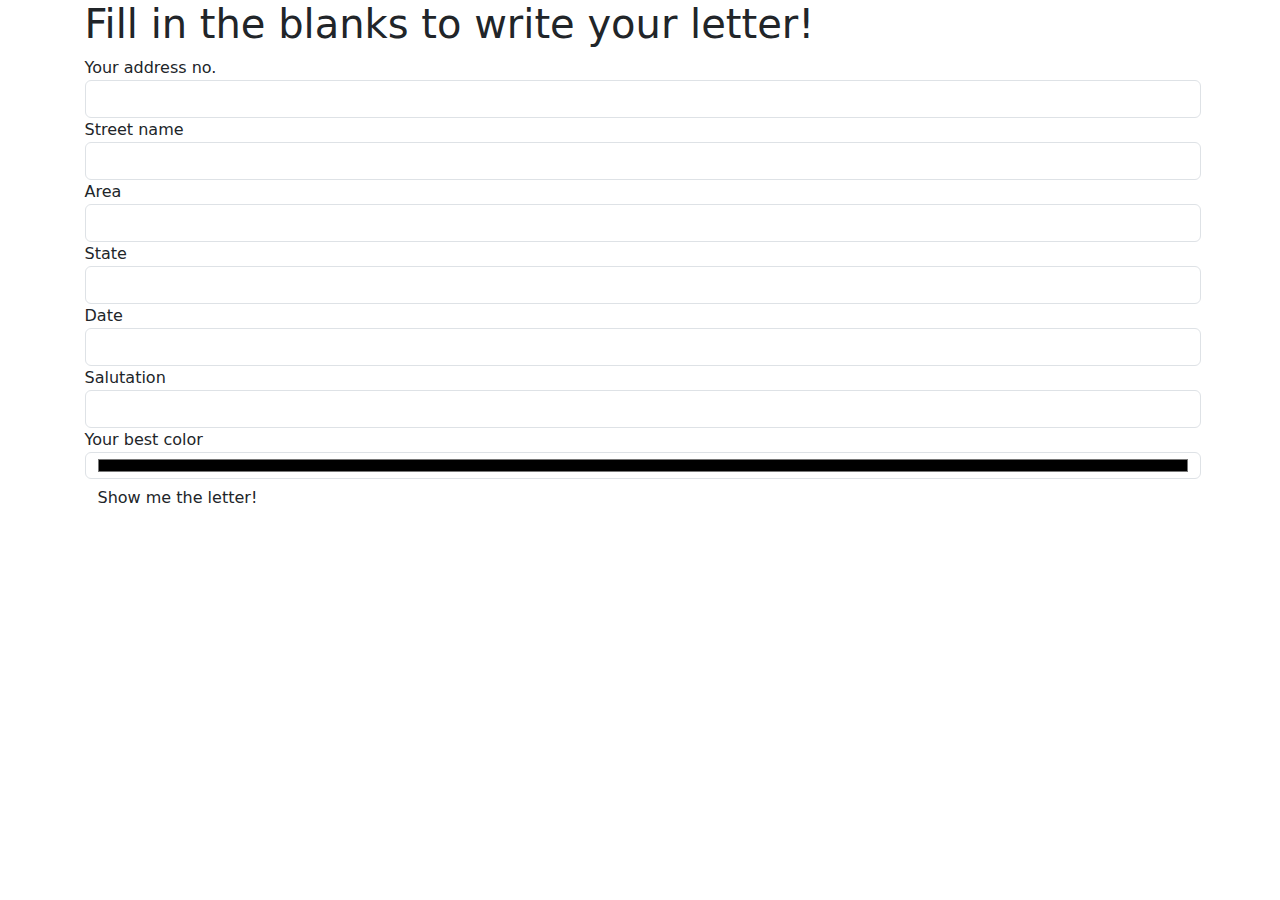
==== informal.html @ 208a74cc "add the html, script.js with css styling" ====
<!DOCTYPE html>
<html lang="en">
<head>
    <meta charset="UTF-8">
    <meta name="viewport" content="width=device-width, initial-scale=1.0">
    <link rel="stylesheet" href="css/bootstrap.css">
    <link rel="stylesheet" href="css/style.css">
    <script src="js/jquery-3.7.1.min.js"></script>
    <script src="js/script.js"></script>
    <title>Informal Letter</title>
</head>
<body>
    <div class="body">
        <div class="container">
            <h1>Fill in the blanks to write your letter!</h1>
            <div>
                <form id="formOne">
                    <div class="form-group">
                        <label for="adress1">Your address no.</label>
                        <input id="adress1" class="form-control" type="text">
                    </div>
                    <div class="form-group">
                        <label for="address2">Street name</label>
                        <input id="address2" class="form-control" type="text">
                    </div>
                    <div class="form-group">
                        <label for="area">Area</label>
                        <input id="area" class="form-control" type="text">
                    </div>
                    <div class="form-group">
                        <label for="state">State</label>
                        <input id="state" class="form-control" type="text">
                    </div>
                    <div class="form-group">
                        <label for="date">Date</label>
                        <input id="date" class="form-control" type="text">
                    </div>
                    <div class="form-group">
                        <label for="salutation">Salutation</label>
                        <input id="salutation" class="form-control" type="text">
                    </div>
                    <div class="form-group">
                        <label for="salutation">Your best color</label>
                        <input id="color" class="form-control" type="color">
                    </div>

                    <button type="submit" class="btn">Show me the letter!</button>
                </form>
            </div>
        </div>
    </div>

        <div id="letter" class="container">
            <h1>Informal Letter</h1>

            <div class="float-end">
                <p class="adress1"></p>
                <p class="address2"></p>
                <p class="area"></p>
                <p class="state"></p>
                <p class="date"></p>
            </div>

            <div class="clr"></div>

            <p class="salutation"></p>
            <p>
                Lorem ipsum dolor sit amet consectetur adipisicing elit. Delectus laboriosam tempora dicta! Nobis quae
                labore, modi quasi tempore ipsum odit consequuntur quibusdam animi eum minima illo rerum corporis aut
                et!
                Lorem ipsum dolor sit amet consectetur adipisicing elit. Necessitatibus eos consequatur provident vero.
                Dolores cum veniam similique atque obcaecati ad ex, tempore vero, illo odio pariatur possimus
                consectetur numquam omnis?
                Lorem ipsum dolor sit amet consectetur adipisicing elit. Doloremque iusto fuga nulla. Quis autem
                accusamus, doloribus, officiis dicta, numquam alias laboriosam eligendi aliquam praesentium maiores
                nihil eaque aut harum saepe?
            </p>

            <div class="float-end">
                <p>Yours faithfully,</p>
                <p>Elvis White.</p>
                <a href="index.html"><button class="btn btn-dark">Go Back</button></a>
            </div>
        </div>
    
    </div>
</body>
</html>
---- css/style.css ----
* {
    /* background-color: maroon;
    color: whitesmoke; */
}

#letter {
    display: none;
    width: 50%;
    height: 700px;
    border: 1px solid black;
}

#story {
    display: none;
    width: 50%;
    height: 700px;
    border: 1px solid black;
}

.clr {
    clear: both;
}

.float-start {
    margin-top: 200px;
    margin-left: 5px;
}

h3 {
    text-align: center;
}

p {
    font-size: 17px;
    margin-left: 5px;
}

.body {
    margin-left: 5px;
}

.button-block .btn-lg {
    font-size: 80px;
}

.button-block a {
    display: block;
}
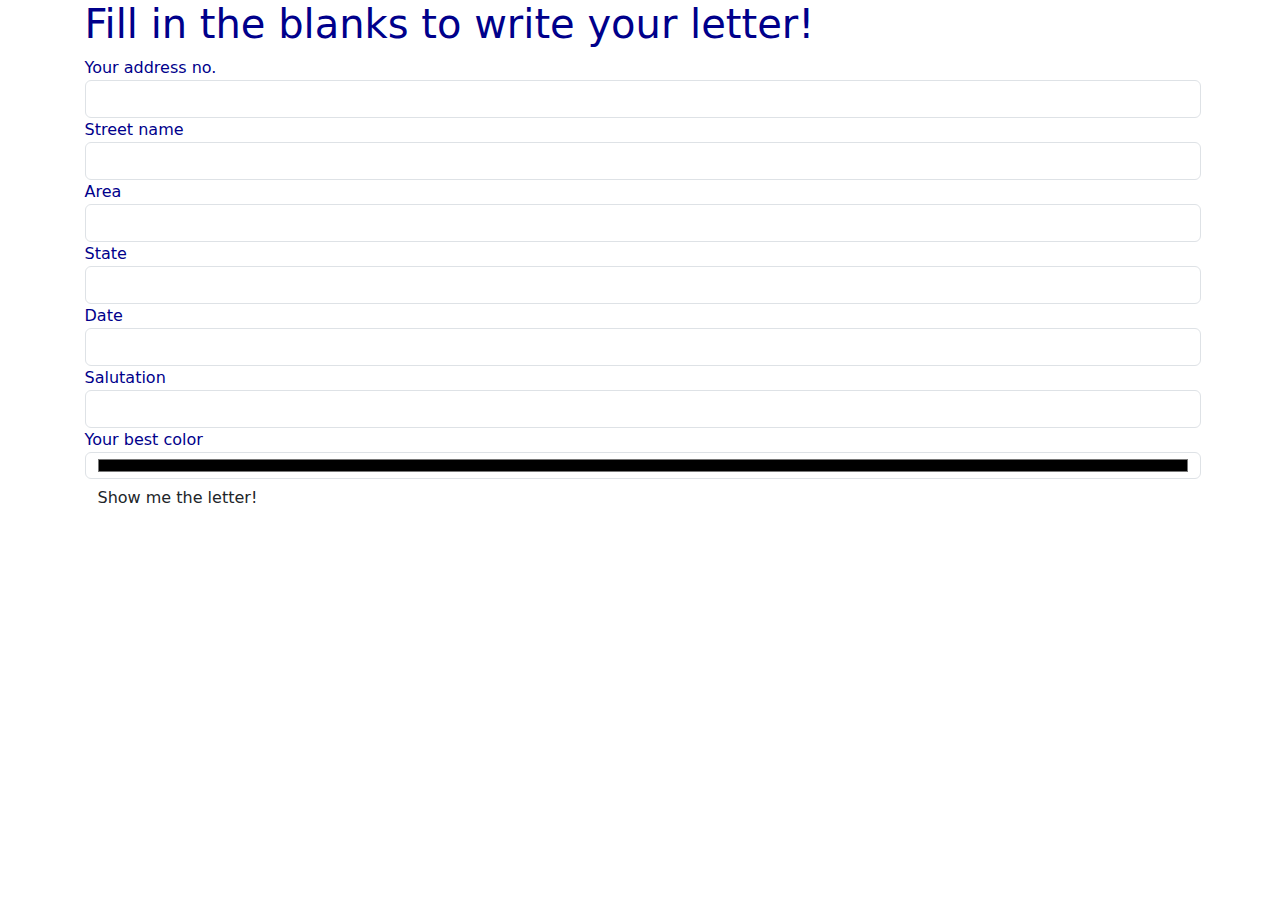
==== commit d0a92757: "add the html script.js and css styling" ====
--- a/informal.html
+++ b/informal.html
@@ -74,6 +74,10 @@
                 Lorem ipsum dolor sit amet consectetur adipisicing elit. Doloremque iusto fuga nulla. Quis autem
                 accusamus, doloribus, officiis dicta, numquam alias laboriosam eligendi aliquam praesentium maiores
                 nihil eaque aut harum saepe?
+                Lorem ipsum dolor sit amet consectetur adipisicing elit. Adipisci nihil repellendus blanditiis tenetur placeat? Laudantium laborum dicta sint maxime! Sed, eius eos. Libero ipsam in veniam, expedita quae quisquam cumque.
+                Lorem ipsum dolor sit, amet consectetur adipisicing elit. Modi consectetur deleniti sapiente alias molestiae minus iste eius deserunt. Facere consequuntur autem eos officia eligendi esse! Impedit qui a minus officia?
+                Lorem ipsum dolor sit amet consectetur adipisicing elit. Nostrum culpa dolorem magnam ipsa eaque animi quidem? Non dolorum unde saepe, asperiores voluptatem sequi earum esse modi veritatis, ratione eveniet similique!
+                Lorem, ipsum dolor sit amet consectetur adipisicing elit. Ut, vel numquam deserunt minima animi dolorem accusantium repellat assumenda, maiores ab, tempora obcaecati! Repudiandae, est alias architecto odio quidem provident nemo?
             </p>
 
             <div class="float-end">
--- a/css/style.css
+++ b/css/style.css
@@ -1,12 +1,13 @@
 * {
     /* background-color: maroon;
     color: whitesmoke; */
+    color: darkblue;
 }
 
 #letter {
     display: none;
     width: 50%;
-    height: 700px;
+    height: 1000px;
     border: 1px solid black;
 }
 
